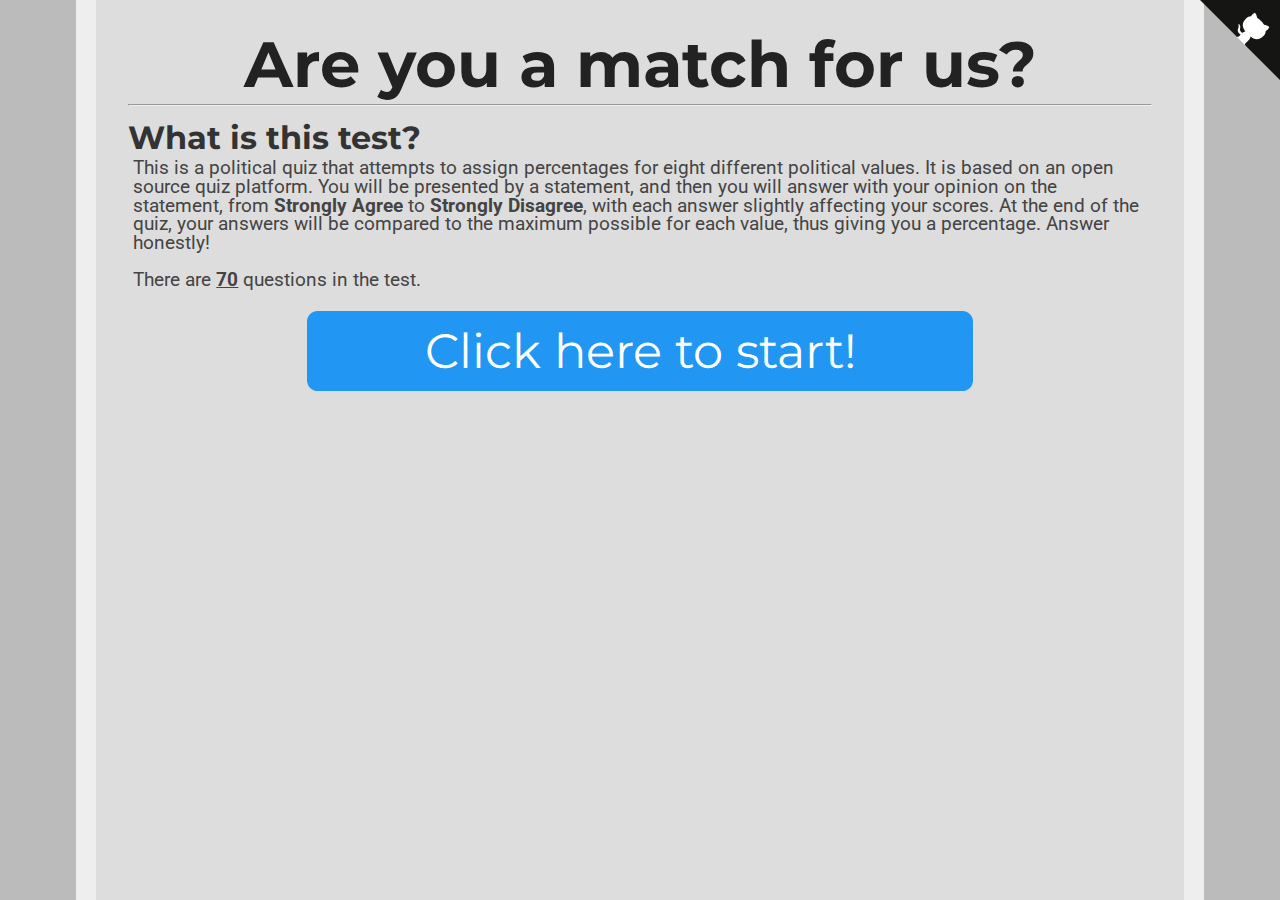
==== index.html @ 787cd4e9 "Initial commit" ====
<head>
<link href="https://fonts.googleapis.com/css?family=Montserrat:300,400,700|Roboto:400,700" rel="stylesheet">
<link href='style.css' rel='stylesheet' type='text/css'>
<title>Values!</title>
<link rel="icon" type="x-icon" href="icon.png">
<link rel="shortcut icon" type="x-icon" href="icon.png">
<meta charset="utf-8">
</head>
<body>
<a href="https://github.com/8values/8values.github.io" class="github-corner" aria-label="View source on Github"><svg width="80" height="80" viewBox="0 0 250 250" style="fill:#151513; color:#fff; position: absolute; top: 0; border: 0; right: 0;" aria-hidden="true"><path d="M0,0 L115,115 L130,115 L142,142 L250,250 L250,0 Z"></path><path d="M128.3,109.0 C113.8,99.7 119.0,89.6 119.0,89.6 C122.0,82.7 120.5,78.6 120.5,78.6 C119.2,72.0 123.4,76.3 123.4,76.3 C127.3,80.9 125.5,87.3 125.5,87.3 C122.9,97.6 130.6,101.9 134.4,103.2" fill="currentColor" style="transform-origin: 130px 106px;" class="octo-arm"></path><path d="M115.0,115.0 C114.9,115.1 118.7,116.5 119.8,115.4 L133.7,101.6 C136.9,99.2 139.9,98.4 142.2,98.6 C133.8,88.0 127.5,74.4 143.8,58.0 C148.5,53.4 154.0,51.2 159.7,51.0 C160.3,49.4 163.2,43.6 171.4,40.1 C171.4,40.1 176.1,42.5 178.8,56.2 C183.1,58.6 187.2,61.8 190.9,65.4 C194.5,69.0 197.7,73.2 200.1,77.6 C213.8,80.2 216.3,84.9 216.3,84.9 C212.7,93.1 206.9,96.0 205.4,96.6 C205.1,102.4 203.0,107.8 198.3,112.5 C181.9,128.9 168.3,122.5 157.7,114.1 C157.9,116.9 156.7,120.9 152.7,124.9 L141.0,136.5 C139.8,137.7 141.6,141.9 141.8,141.8 Z" fill="currentColor" class="octo-body"></path></svg></a><style>.github-corner:hover .octo-arm{animation:octocat-wave 560ms ease-in-out}@keyframes octocat-wave{0%,100%{transform:rotate(0)}20%,60%{transform:rotate(-25deg)}40%,80%{transform:rotate(10deg)}}@media (max-width:500px){.github-corner:hover .octo-arm{animation:none}.github-corner .octo-arm{animation:octocat-wave 560ms ease-in-out}}</style>
<h1>Are you a match for us?</h1>
<hr>

<h2>What is this test?</h2>
    <p>This is a political quiz that attempts to assign percentages for eight different political values. It is based on an open source quiz platform. You will be presented by a statement, and then you will answer with your opinion on the statement, from <b>Strongly Agree</b> to <b>Strongly Disagree</b>, with each answer slightly affecting your scores. At the end of the quiz, your answers will be compared to the maximum possible for each value, thus giving you a percentage. Answer honestly!<br /><br />
    There are <b><u><span id="numOfQuestions"></span></u></b> questions in the test.</p>
<br>
    <button class="button" onclick="location.href='instructions.html';" style="font-size:36pt;">Click here to start!</button>
<!--    <img src="values.svg" class="center"></img>
-->


<!-- This is the script for the page itself -->
<script type="application/javascript"src="questions.js"></script>
<script type="text/javascript">
    document.getElementById("numOfQuestions").innerHTML = questions.length;
</script>
</body>
---- style.css ----
html {
    background-color: #bbbbbb;
    padding: 0px;
}
body {
    width: 80%;
    min-height: calc(100vh - 4em);
    margin: 0 auto;
    padding: 2em;
    background-color: #dddddd;
    border-color: #eeeeee;
    border-left-style: solid;
    border-right-style: solid;
    border-width: 20px;
}
p {
    color: #444444;
    font-family: 'Roboto', sans-serif;
    font-size: 14pt;
    line-height: 1;
    margin: 4pt;
}
p.value-description {
    text-indent: -16pt;
    margin-left: 20pt;
}
p.question {
    margin: 16pt auto;
    color: #333333;
    font-family: 'Montserrat', sans-serif;
    font-weight: normal;
    width: 70%;
    min-width: 500pt;
    min-height: 144pt;
    background-color: #eeeeee;
    padding: 16pt;
    border-radius: 16pt;
    font-size: 24pt;
    display: flex;
    justify-content: center;
    align-items: center;
    text-align: center;

}
h1 {
    color: #222222;
    font-family: 'Montserrat', sans-serif;
    font-size: 48pt;
    text-align: center;
    line-height: 48pt;
    margin-top: 0pt;
    margin-bottom: 0pt;
}
h2 {
    color: #333333;
    font-family: 'Montserrat', sans-serif;
    font-size: 24pt;
    line-height: 24pt;
    margin-top: 12pt;
    margin-bottom: 0pt;
}
li {
    font-size: 14pt;
    font-family: 'Roboto', sans-serif;
}
a {
    font-family: inherit;
}
input[type=text] {
  font-size: 14pt;
  width: 100%;
  padding: 12px 20px;
  margin: 8px 0;
  box-sizing: border-box;
}
input[type=submit], input[type=reset] {
  background-color: #4CAF50;
  font-family: 'Montserrat', sans-serif;
  border: none;
  border-radius: 8pt;
  color: white;
  padding: 8pt;
  width: 50%;
  text-align: center;
  text-decoration: none;
  display: block;
  font-size: 24pt;
  align-items: center;
  margin: -2px auto;
  cursor: pointer;
}
img.center {
    display: block;
    margin: 1em auto;
    width: 50%;
    min-width: 500pt;
}
.button {
    background-color: #2196f3;
    font-family: 'Montserrat', sans-serif;
    border: none;
    border-radius: 8pt;
    color: white;
    padding: 8pt;
    width: 50%;
    min-width: 500pt;
    text-align: center;
    text-decoration: none;
    display: block;
    font-size: 24pt;
    margin: -2px auto;
    cursor: pointer;
}
.small_button, .small_button_off {
    background-color: #333;
    font-family: 'Montserrat', sans-serif;
    border: none;
    border-radius: 8pt;
    color: white;
    padding: 8pt;
    width: 10%;
    min-width: 100pt;
    text-align: center;
    text-decoration: none;
    display: block;
    font-size: 18pt;
    margin: -2px auto;
    cursor: pointer;
}
.small_button_off {
    background-color: #ddd;
    color: #888;
    border: 2px solid #888;
    cursor: not-allowed;
    margin: -4px auto;
}
div.axis {
    width: 100%;
    display: flex;
    align-items: center;
    justify-content: center;
}
div.bar {
    height: 36pt;
    line-height: 36pt;
    padding: 8pt;
    margin-top: 4pt;
    margin-bottom: 4pt;
    border-width: 4px;
    border-right-width: 1px;
    border-top-style: solid;
    border-bottom-style: solid;
    border-color: #222222;
    background-color: #eeeeee;
    display: block;
    width: 50%;
}
div.text-wrapper {
    font-family: 'Montserrat', sans-serif;
    font-size: 36pt;
    line-height: 36pt;
    color: #222222;
    display: inline-block;
}
div.equality {
    background-color: #f44336;
    text-align: left;
    border-right-style: solid;
}
div.wealth {
    background-color: #00897b;
    text-align: right;
    border-left-style: solid;
}
div.liberty {
    background-color: #ffeb3b;
    text-align: left;
    border-right-style: solid;
}
div.authority {
    background-color: #3f51b5;
    text-align: right;
    border-left-style: solid;
}
div.peace {
    background-color: #03a9f4;
    text-align: right;
    border-left-style: solid;
}
div.might {
    background-color: #ff9800;
    text-align: left;
    border-right-style: solid;
}
div.progress {
    background-color: #9c27b0;
    text-align: right;
    border-left-style: solid;
}
div.tradition {
    background-color: #8bc34a;
    text-align: left;
    border-right-style: solid;
}
span.weight-300 {
    font-weight: 300;
}
canvas {
    border-color: #444444;
    border-style: solid;
    border-width: 2px;
    border-radius: 8pt;
    display: block;
    margin: 8pt;
    margin-left: auto;
    margin-right: auto;
}
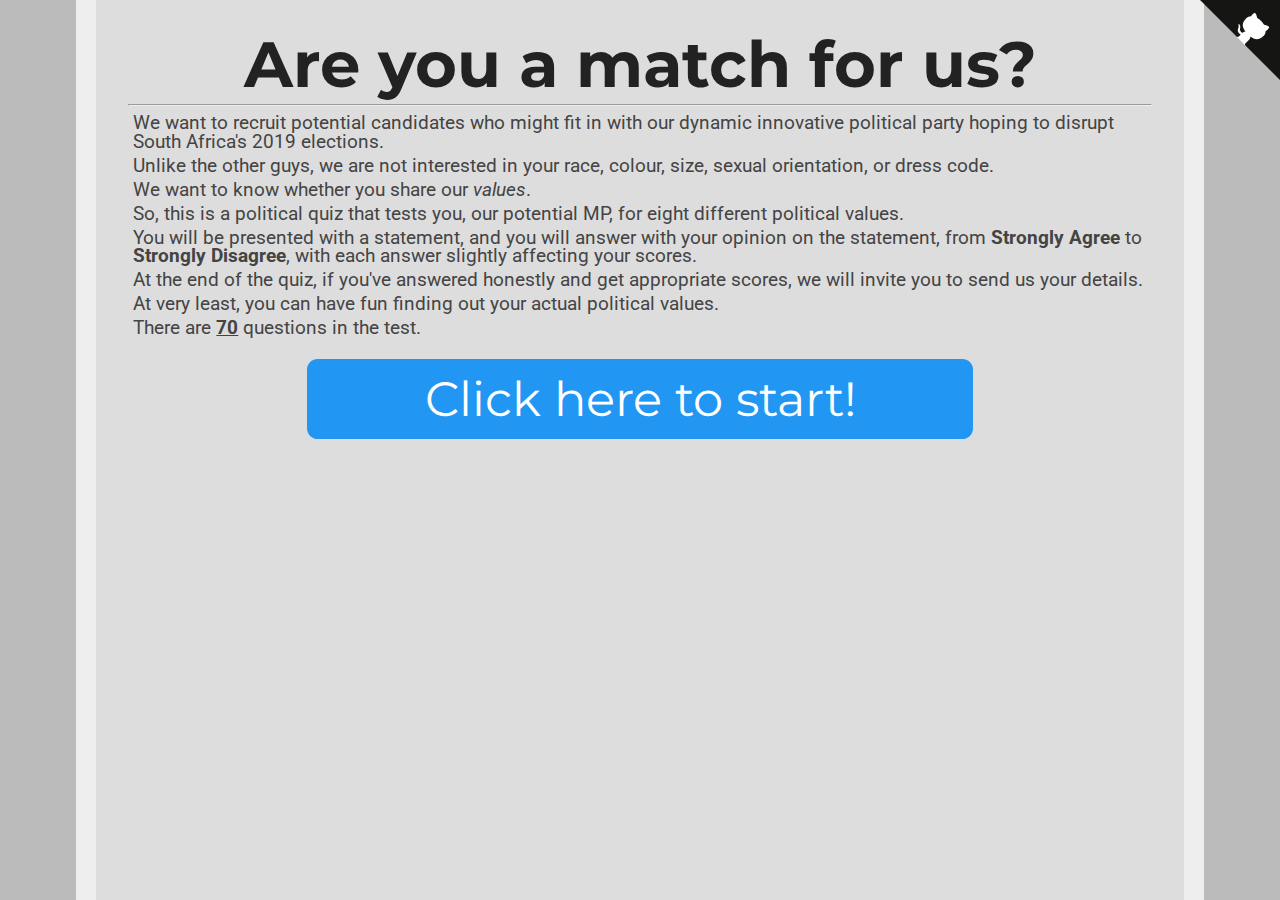
==== commit a30935f3: "Text changes" ====
--- a/index.html
+++ b/index.html
@@ -11,9 +11,16 @@
 <h1>Are you a match for us?</h1>
 <hr>
 
-<h2>What is this test?</h2>
-    <p>This is a political quiz that attempts to assign percentages for eight different political values. It is based on an open source quiz platform. You will be presented by a statement, and then you will answer with your opinion on the statement, from <b>Strongly Agree</b> to <b>Strongly Disagree</b>, with each answer slightly affecting your scores. At the end of the quiz, your answers will be compared to the maximum possible for each value, thus giving you a percentage. Answer honestly!<br /><br />
-    There are <b><u><span id="numOfQuestions"></span></u></b> questions in the test.</p>
+<!--  <h2>What is this test?</h2> -->
+
+<p>We want to recruit potential candidates who might fit in with our dynamic innovative political party hoping to disrupt South Africa's 2019 elections.</p>
+<p>Unlike the other guys, we are not interested in your race, colour, size, sexual orientation, or dress code. </p>
+<p>We want to know whether you share our <em>values</em>.</p>
+<p>So, this is a political quiz that tests you, our potential MP, for eight different political values.</p>
+<p> You will be presented with a statement, and you will answer with your opinion on the statement, from <b>Strongly Agree</b> to <b>Strongly Disagree</b>, with each answer slightly affecting your scores.</p>
+<p>At the end of the quiz, if you've answered honestly and get appropriate scores, we will invite you to send us your details.</p>
+  <p>At very least, you can have fun finding out your actual political values.</p>
+  <p>  There are <b><u><span id="numOfQuestions"></span></u></b> questions in the test.</p>
 <br>
     <button class="button" onclick="location.href='instructions.html';" style="font-size:36pt;">Click here to start!</button>
 <!--    <img src="values.svg" class="center"></img>
--- a/style.css
+++ b/style.css
@@ -66,7 +66,7 @@
 a {
     font-family: inherit;
 }
-input[type=text] {
+input[type=text] , input[type=email] , input[type=tel] {
   font-size: 14pt;
   width: 100%;
   padding: 12px 20px;
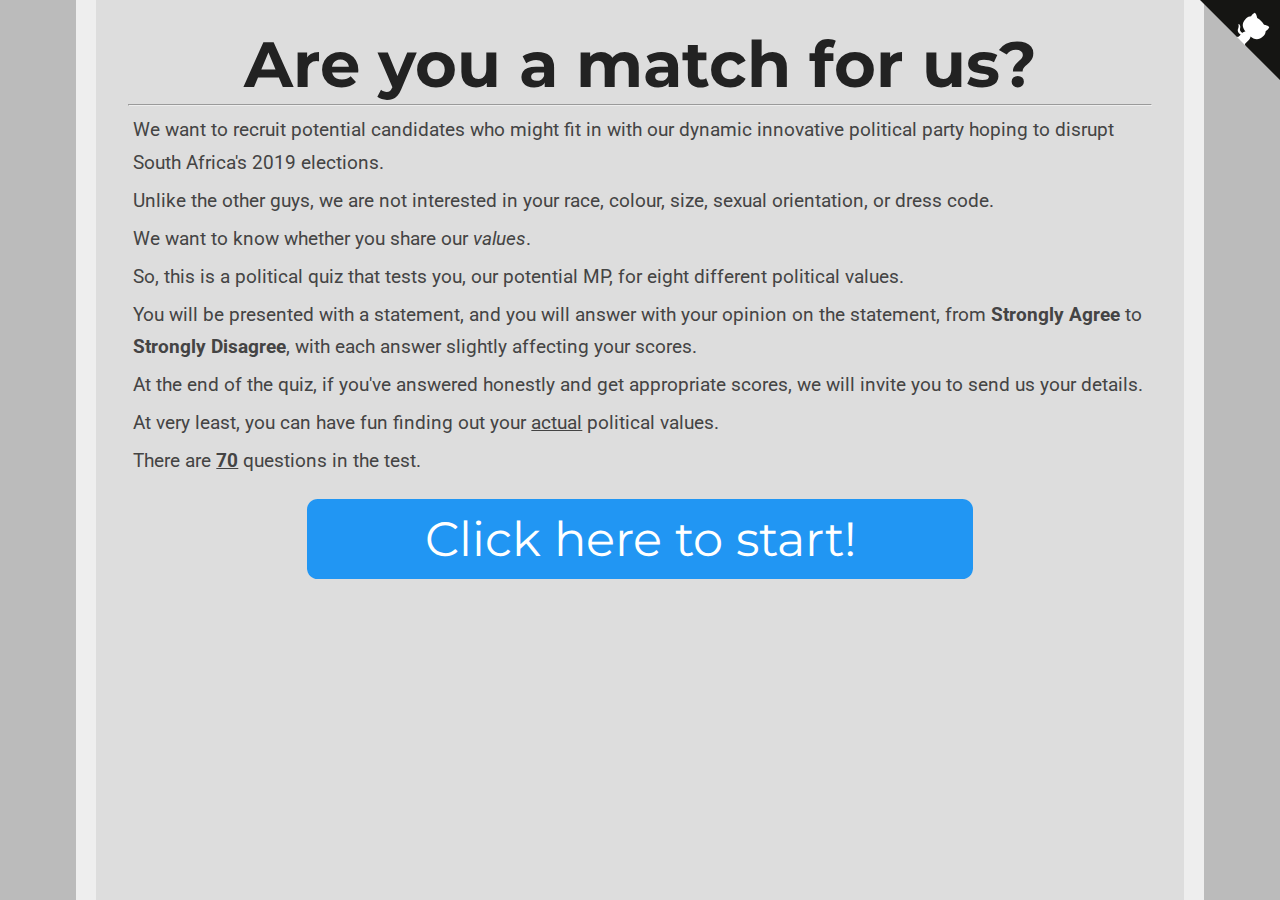
==== commit faeb9411: "added underline" ====
--- a/index.html
+++ b/index.html
@@ -19,7 +19,7 @@
 <p>So, this is a political quiz that tests you, our potential MP, for eight different political values.</p>
 <p> You will be presented with a statement, and you will answer with your opinion on the statement, from <b>Strongly Agree</b> to <b>Strongly Disagree</b>, with each answer slightly affecting your scores.</p>
 <p>At the end of the quiz, if you've answered honestly and get appropriate scores, we will invite you to send us your details.</p>
-  <p>At very least, you can have fun finding out your actual political values.</p>
+  <p>At very least, you can have fun finding out your <u>actual</u> political values.</p>
   <p>  There are <b><u><span id="numOfQuestions"></span></u></b> questions in the test.</p>
 <br>
     <button class="button" onclick="location.href='instructions.html';" style="font-size:36pt;">Click here to start!</button>
--- a/style.css
+++ b/style.css
@@ -17,7 +17,7 @@
     color: #444444;
     font-family: 'Roboto', sans-serif;
     font-size: 14pt;
-    line-height: 1;
+    line-height: 1.75;
     margin: 4pt;
 }
 p.value-description {
